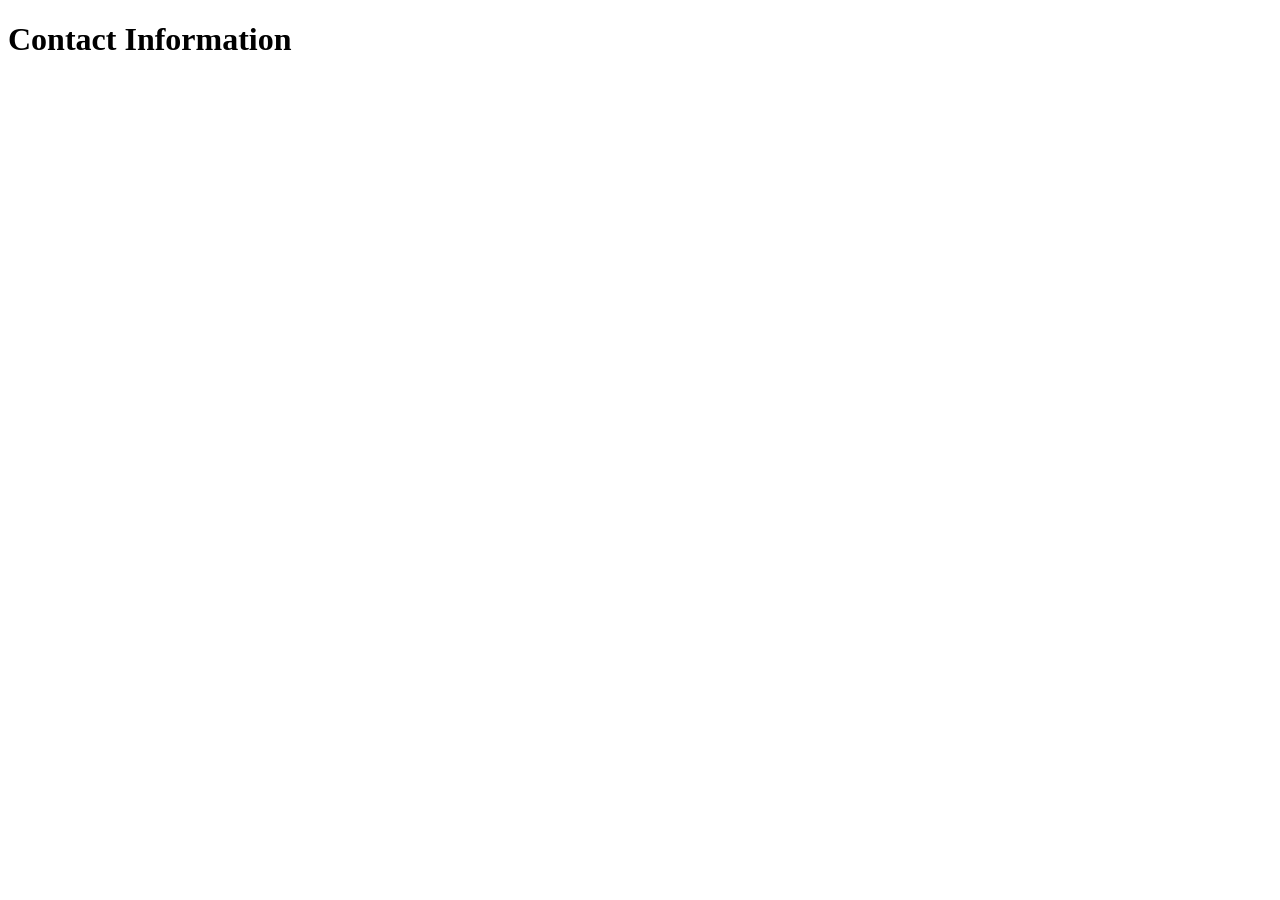
==== contact/index.html @ cedd6a83 "update" ====
<!doctype html>
<html lang="pt">
<head>
	<meta charset="utf-8">
	<meta name="viewport" content="width=device-width,initial-scale=1">
	<title>Contact Information</title>
</head>
<body>
	<h1>Contact Information</h1>
	
</body>
</html>
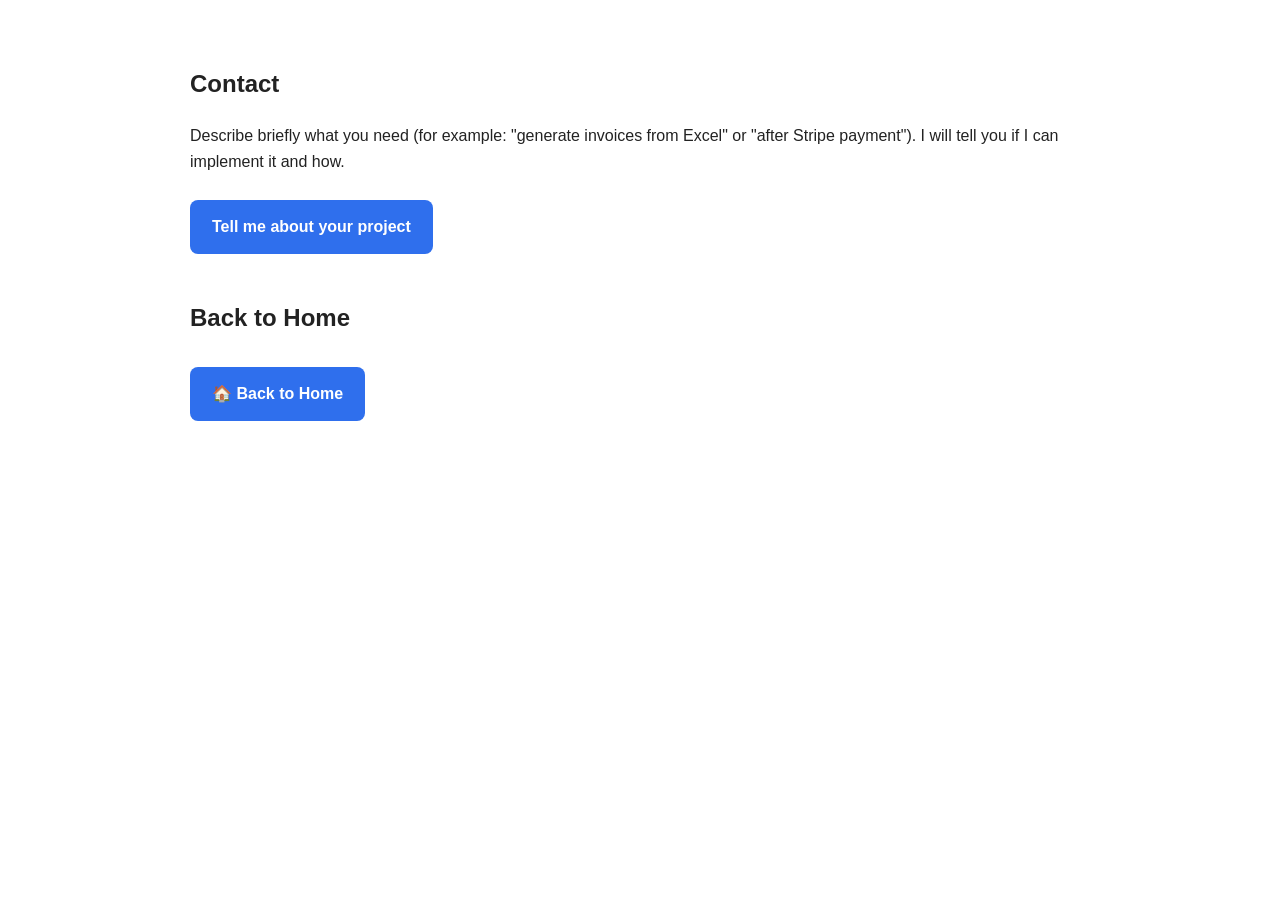
==== commit c68f83e9: "update contact + back home" ====
--- a/contact/index.html
+++ b/contact/index.html
@@ -3,10 +3,69 @@
 <head>
 	<meta charset="utf-8">
 	<meta name="viewport" content="width=device-width,initial-scale=1">
-	<title>Contact Information</title>
+	<title>Contact</title>
+	<style>
+
+	body{
+		font-family: Arial, Helvetica, sans-serif;
+		max-width: 900px;
+		margin: auto;
+		line-height: 1.6;
+		padding: 20px;
+		color: #222;
+	}
+
+	h1{
+		margin-top:40px;
+	}
+
+
+
+	.cta{
+		display:inline-block;
+		background:#2f6fed;
+		color:white;
+		padding:14px 22px;
+		border-radius:8px;
+		text-decoration:none;
+		font-weight:bold;
+		margin-top:10px;
+	}
+
+	.cta:hover{
+		background:#1f4fc0;
+	}
+
+	.section{
+		margin-top:45px;
+	}
+
+
+
+
+
+	</style>
 </head>
 <body>
-	<h1>Contact Information</h1>
-	
+
+	<div class="section">
+		<h2>Contact</h2>
+		<p>
+			Describe briefly what you need (for example: "generate invoices from Excel" or "after Stripe payment").
+			I will tell you if I can implement it and how.
+		</p>
+		<a class="cta"
+			href="mailto:hugoferro.business@gmail.com?subject=Invoice%20Automation%20Project">
+			Tell me about your project
+		</a>
+	</div>	
+
+
+
+	<div class="section">
+		<h2>Back to Home</h2>
+		<a class="cta" href="index.html">🏠 Back to Home</a>
+	</div>
+
 </body>
 </html>
